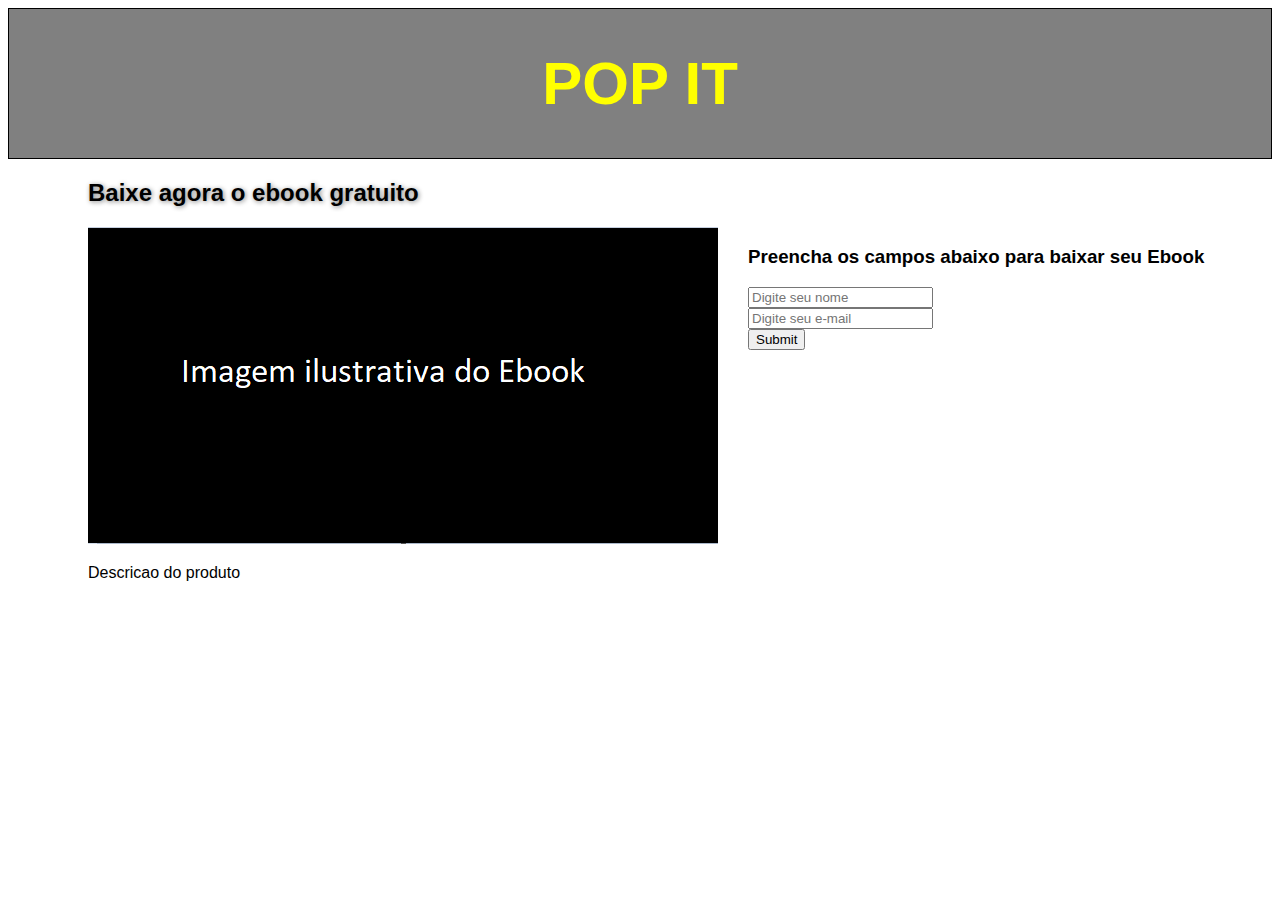
==== index.html @ 54b6ff03 "bootstrap" ====
<!DOCTYPE html>
<html lang="PT-BR">
<html>
   <head>
      <title>.:POP IT:.</title>
	  <link rel="stylesheet" href="estilo.css"/>
	  <link rel="stylesheet" href="https://stackpath.bootstrapcdn.com/bootstrap/4.5.0/css/bootstrap.min.css" integrity="sha384-9aIt2nRpC12Uk9gS9baDl411NQApFmC26EwAOH8WgZl5MYYxFfc+NcPb1dKGj7Sk" crossorigin="anonymous">
	  
   </head>
   <body>
      <div id="conteudo">
      <div id="cabecalho" style="color:yellow;">
	     <h1>POP IT</h1>
      </div>
	  
	  <div id="tituloDestaque">
	     <h2>Baixe agora o ebook gratuito</h2>
	  </div>
	  
	  <div>
	     <div id="produto">
	     <div class="produtoEbook">
		    <img class="imgEbook" src="images/imageebook.png" hspace="30">
			<p class="descDestaque">Descricao do produto</p>
	     </div>
		 
	  <div>
	     <div id="formulario">
		 <div class="formularioDados">
		 <h3>Preencha os campos abaixo para baixar seu Ebook</h3>
         <form method="POST" action="https://smtl.gama.academy/leads/bfeebc04-b7e1-11ea-8228-89cff86db9a0">
            <input
               name="name"
               type="text"
               pattern="^\D{2,}\s[\D\s]{2,}$"
               title="Digite seu nome completo"
			   placeholder="Digite seu nome"
               required> </br>
            <input
               name="email"
               type="email"
               title="Digite um email válido"
			   placeholder="Digite seu e-mail"
               required> </br>
			   
            <input name="redirectTo" type="hidden" value="https://popit.netlify.app/thankyoupage/thankyou.html" />
            <input name="debugMode" type="hidden" value="true" />
            <input type="submit" />
         </form>
	  </div>
	  
	  <script src="https://code.jquery.com/jquery-3.5.1.slim.min.js" integrity="sha384-DfXdz2htPH0lsSSs5nCTpuj/zy4C+OGpamoFVy38MVBnE+IbbVYUew+OrCXaRkfj" crossorigin="anonymous"></script>
      <script src="https://cdn.jsdelivr.net/npm/popper.js@1.16.0/dist/umd/popper.min.js" integrity="sha384-Q6E9RHvbIyZFJoft+2mJbHaEWldlvI9IOYy5n3zV9zzTtmI3UksdQRVvoxMfooAo" crossorigin="anonymous"></script>
      <script src="https://stackpath.bootstrapcdn.com/bootstrap/4.5.0/js/bootstrap.min.js" integrity="sha384-OgVRvuATP1z7JjHLkuOU7Xw704+h835Lr+6QL9UvYjZE3Ipu6Tp75j7Bh/kR0JKI" crossorigin="anonymous"></script>
	  
   </body>

</html>
---- estilo.css ----
body {
	background-color: white;
	font-family: sans-serif;
}

#cabecalho { 
    border: black 1px solid; 
    background-color: grey; 
	margin-bottom: 20px;
	text-align: center;
	font-size: 30px;
}

#tituloDestaque {
	font-family: Arial, Helvetica, sans-serif;
	margin-left: 80px;
	text-shadow: gray 1px 1px 5px;
}
	
#produto {
    display: flex;
}

.descDestaque {
	margin-left: 80px;
}

.imgEbook {
	margin-left: 80px;

h3 {
	font-size: 20px;
    margin-top: 60px;
}
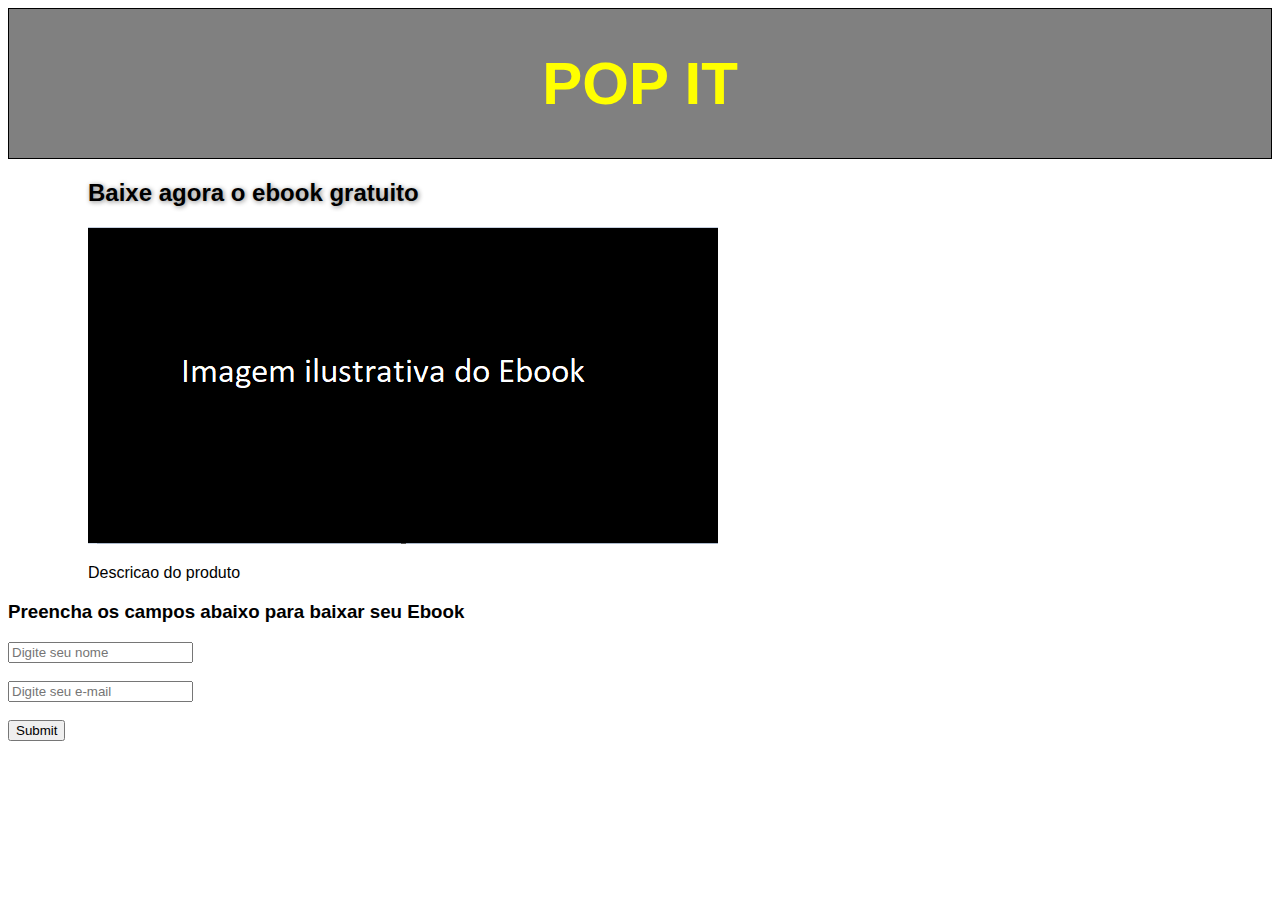
==== commit 2377c016: "config mobile" ====
--- a/index.html
+++ b/index.html
@@ -8,18 +8,24 @@
 	  
    </head>
    <body>
+      <div class="container">
       <div id="conteudo">
       <div id="cabecalho" style="color:yellow;">
+	     <div class="col-md-12">
 	     <h1>POP IT</h1>
+		 </div>
       </div>
 	  
 	  <div id="tituloDestaque">
+	     <div class="col-md-12">
 	     <h2>Baixe agora o ebook gratuito</h2>
+		 </div>
 	  </div>
 	  
 	  <div>
 	     <div id="produto">
 	     <div class="produtoEbook">
+		 <div class="col-md-12">
 		    <img class="imgEbook" src="images/imageebook.png" hspace="30">
 			<p class="descDestaque">Descricao do produto</p>
 	     </div>
@@ -27,7 +33,9 @@
 	  <div>
 	     <div id="formulario">
 		 <div class="formularioDados">
+		 <div class="col-md-12">
 		 <h3>Preencha os campos abaixo para baixar seu Ebook</h3>
+		 </div>
          <form method="POST" action="https://smtl.gama.academy/leads/bfeebc04-b7e1-11ea-8228-89cff86db9a0">
             <input
                name="name"
@@ -35,13 +43,13 @@
                pattern="^\D{2,}\s[\D\s]{2,}$"
                title="Digite seu nome completo"
 			   placeholder="Digite seu nome"
-               required> </br>
+               required> <br> </br>
             <input
                name="email"
                type="email"
                title="Digite um email válido"
 			   placeholder="Digite seu e-mail"
-               required> </br>
+               required> <br> </br>
 			   
             <input name="redirectTo" type="hidden" value="https://popit.netlify.app/thankyoupage/thankyou.html" />
             <input name="debugMode" type="hidden" value="true" />
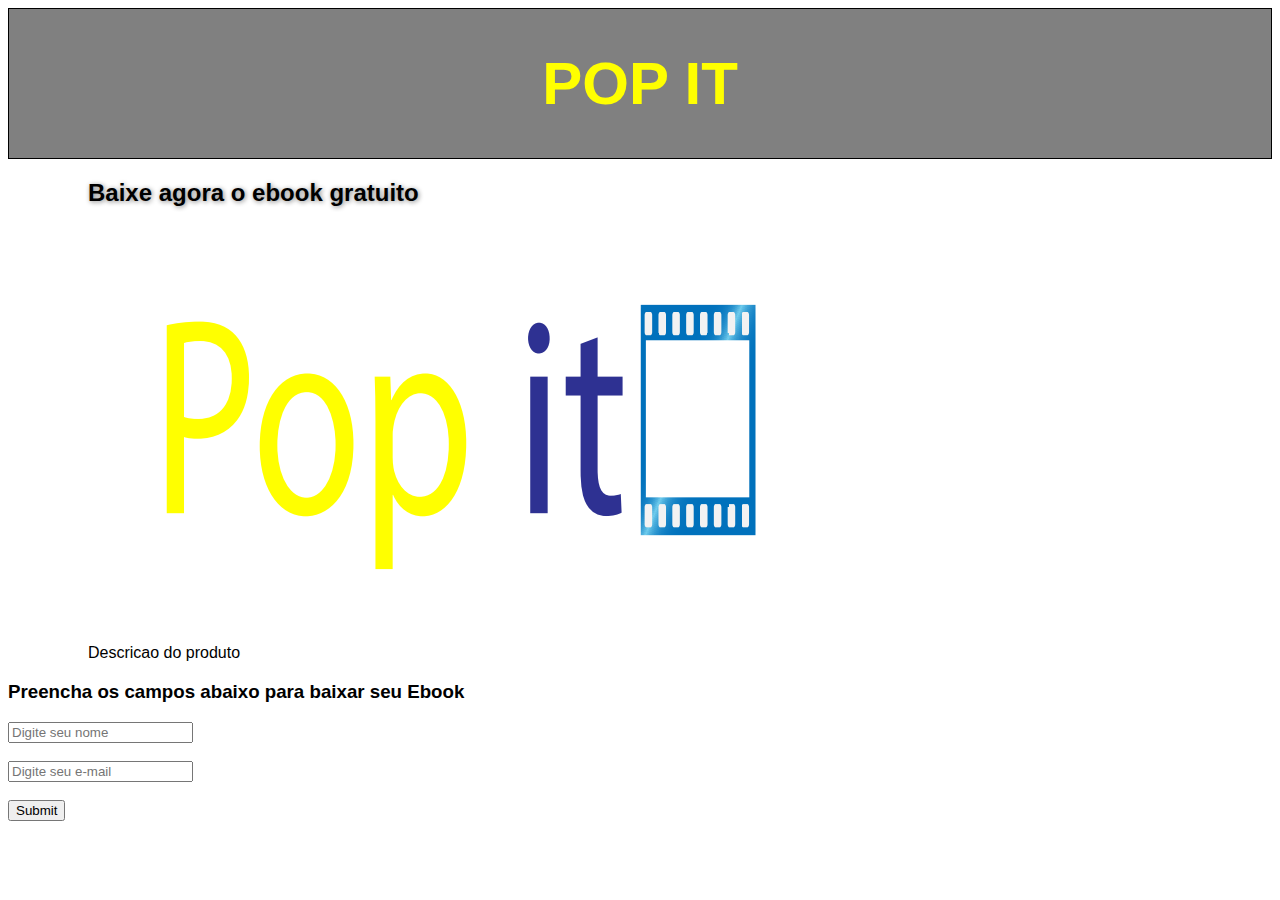
==== commit 683e43fa: "alteracao de imagem" ====
--- a/index.html
+++ b/index.html
@@ -26,7 +26,7 @@
 	     <div id="produto">
 	     <div class="produtoEbook">
 		 <div class="col-md-12">
-		    <img class="imgEbook" src="images/imageebook.png" hspace="30">
+		    <img class="imgEbook" src="images/popit.png">
 			<p class="descDestaque">Descricao do produto</p>
 	     </div>
 		 
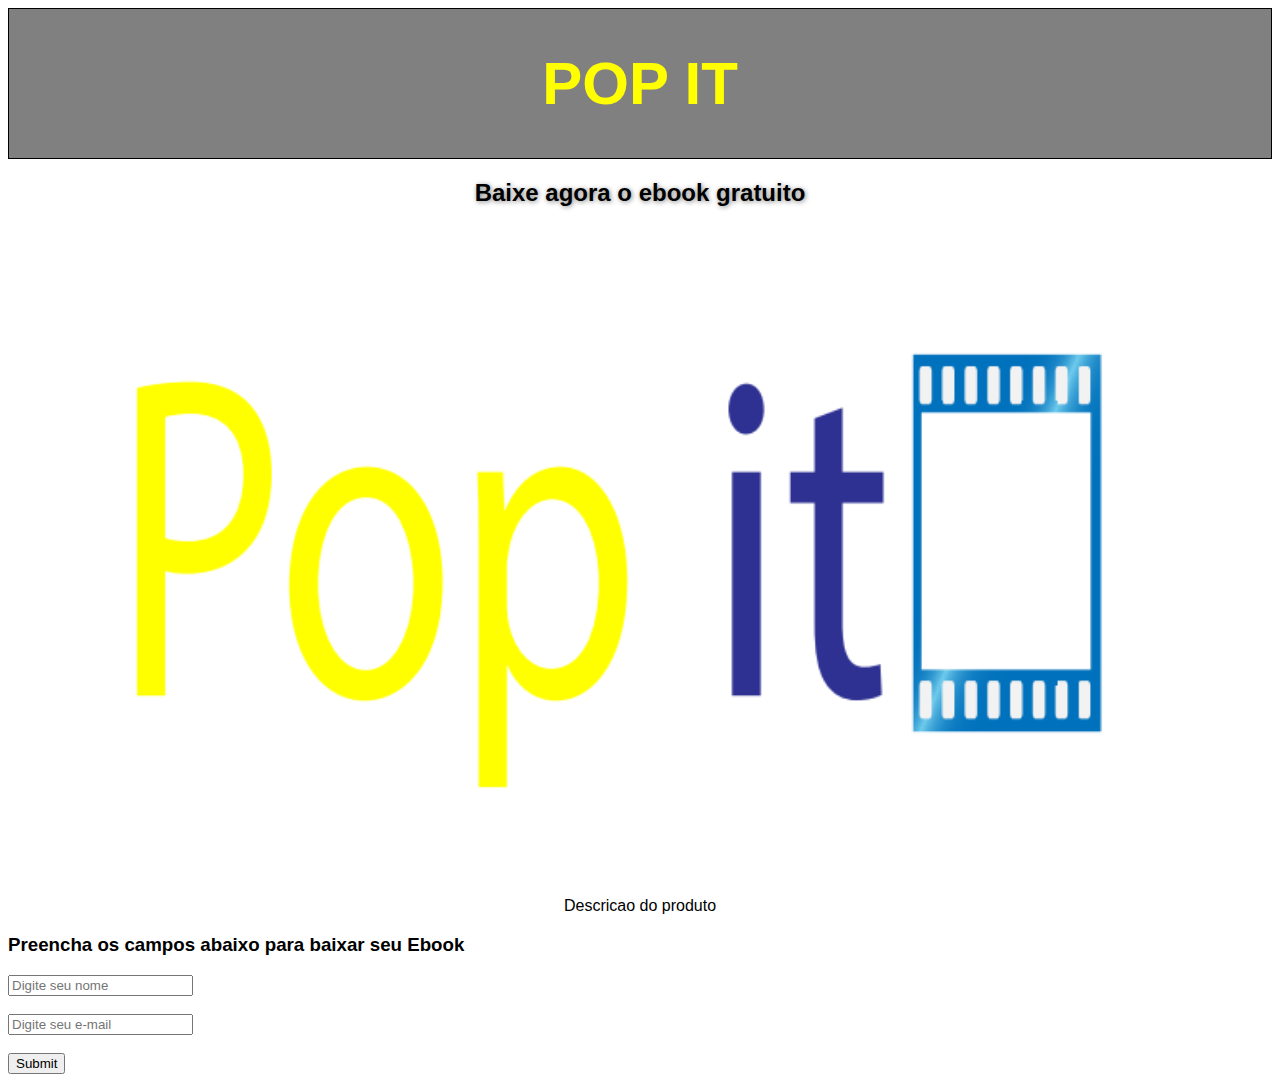
==== commit f9b1842a: "teste do debug" ====
--- a/index.html
+++ b/index.html
@@ -52,7 +52,6 @@
                required> <br> </br>
 			   
             <input name="redirectTo" type="hidden" value="https://popit.netlify.app/thankyoupage/thankyou.html" />
-            <input name="debugMode" type="hidden" value="true" />
             <input type="submit" />
          </form>
 	  </div>
--- a/estilo.css
+++ b/estilo.css
@@ -6,30 +6,39 @@
 #cabecalho { 
     border: black 1px solid; 
     background-color: grey; 
-	margin-bottom: 20px;
 	text-align: center;
 	font-size: 30px;
 }
 
 #tituloDestaque {
 	font-family: Arial, Helvetica, sans-serif;
-	margin-left: 80px;
 	text-shadow: gray 1px 1px 5px;
-}
-	
-#produto {
-    display: flex;
+	text-align: center;
 }
 
 .descDestaque {
-	margin-left: 80px;
+	text-align: center;
 }
 
 .imgEbook {
-	margin-left: 80px;
+	width: 100%;
+}
 
-h3 {
-	font-size: 20px;
-    margin-top: 60px;
+.frase {
+	font-size: 15px;
+    margin-top: 5px;
+	text-align: center;
+}
+
+.container {
+	background-color: white;
+}
+
+.formulario {
+	text-align: center;
+}
+
+#formularioDados {
+	text-align: center;
 }
 	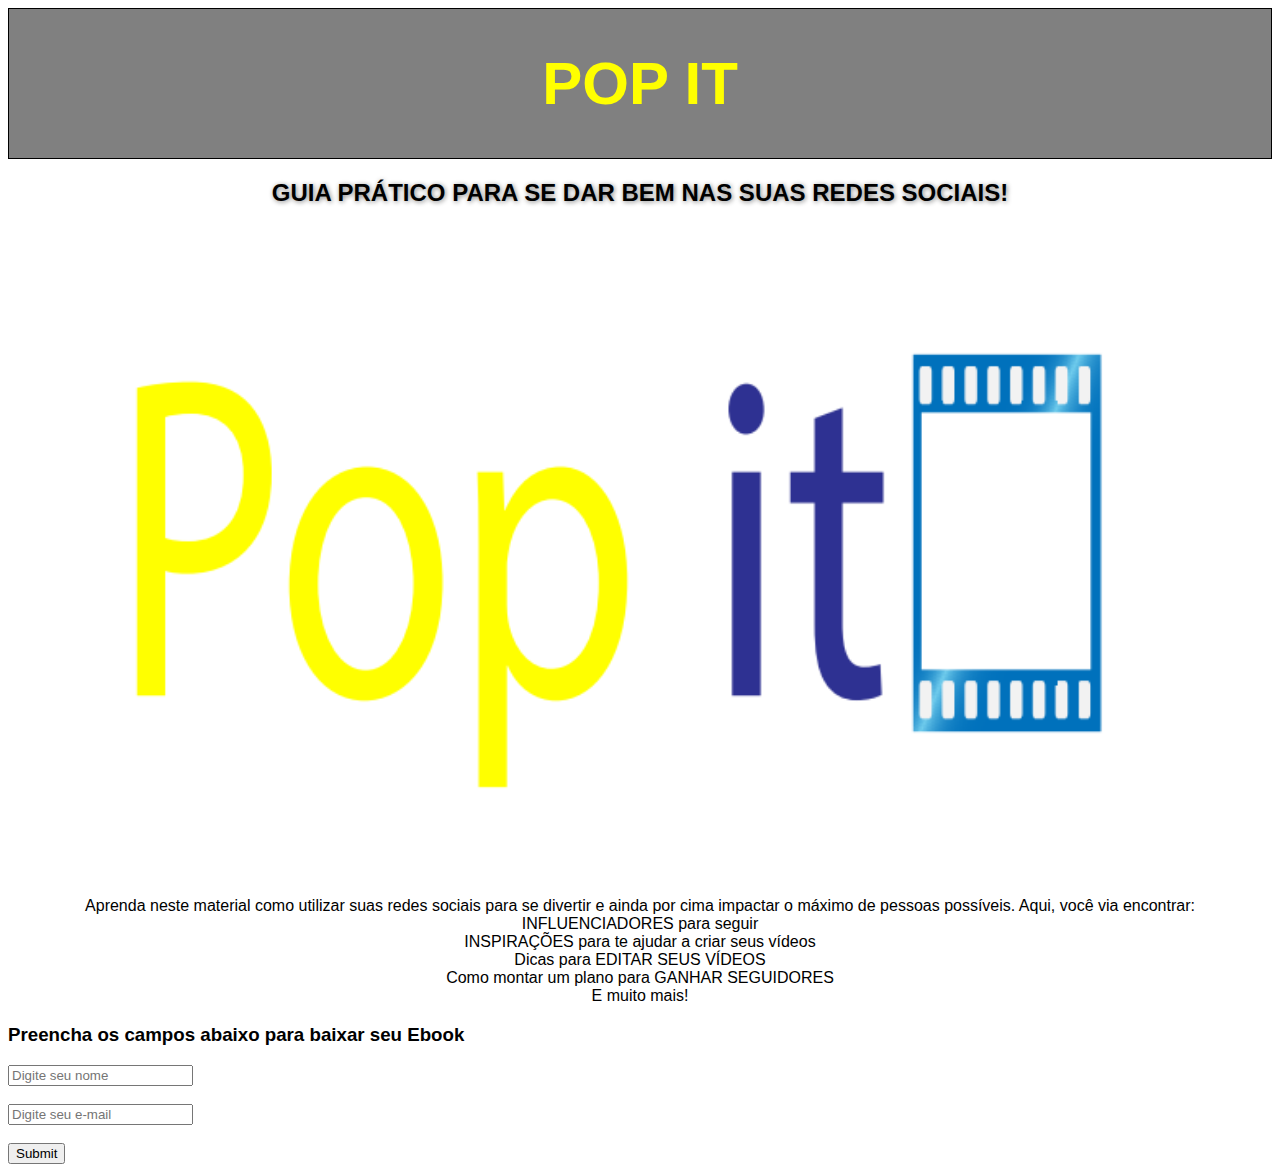
==== commit a863debe: "alteracao da descricao" ====
--- a/index.html
+++ b/index.html
@@ -18,7 +18,7 @@
 	  
 	  <div id="tituloDestaque">
 	     <div class="col-md-12">
-	     <h2>Baixe agora o ebook gratuito</h2>
+	     <h2>GUIA PRÁTICO PARA SE DAR BEM NAS SUAS REDES SOCIAIS!</h2>
 		 </div>
 	  </div>
 	  
@@ -27,7 +27,17 @@
 	     <div class="produtoEbook">
 		 <div class="col-md-12">
 		    <img class="imgEbook" src="images/popit.png">
-			<p class="descDestaque">Descricao do produto</p>
+			<p class="descDestaque">Aprenda neste material como utilizar suas redes sociais para se divertir e ainda por cima impactar o máximo de pessoas possíveis.
+                                    Aqui, você via encontrar: </br>
+                                    INFLUENCIADORES para seguir </br>
+                                    INSPIRAÇÕES para te ajudar a criar seus vídeos </br>
+
+                                    Dicas para EDITAR SEUS VÍDEOS </br>
+
+                                    Como montar um plano para GANHAR SEGUIDORES </br>
+
+                                    E muito mais! </br>
+            </p>
 	     </div>
 		 
 	  <div>
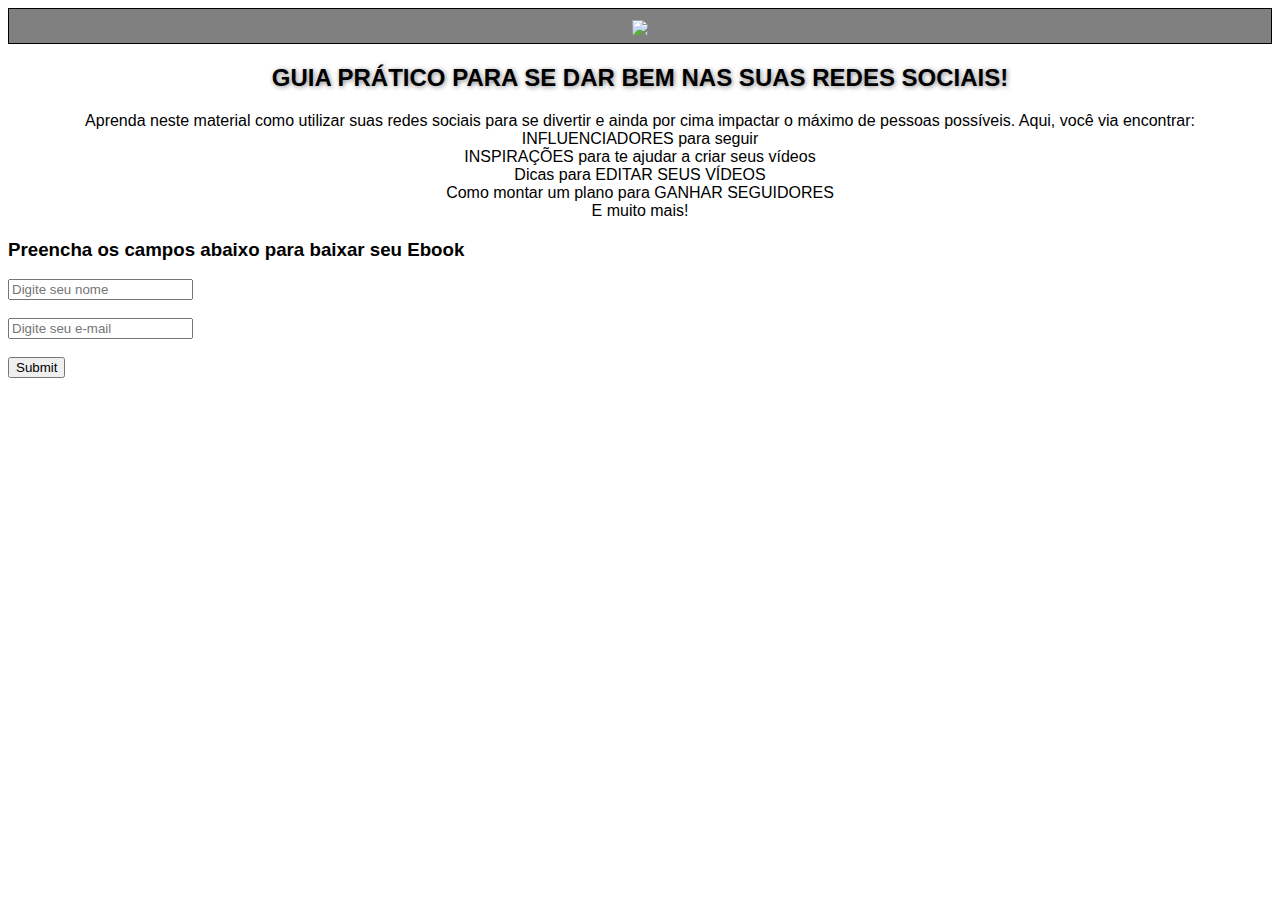
==== commit 38f8f6d7: "logo adicionado" ====
--- a/index.html
+++ b/index.html
@@ -12,7 +12,7 @@
       <div id="conteudo">
       <div id="cabecalho" style="color:yellow;">
 	     <div class="col-md-12">
-	     <h1>POP IT</h1>
+	     <img class="imgEbook" src="images/logo amarela.png">
 		 </div>
       </div>
 	  
@@ -26,7 +26,6 @@
 	     <div id="produto">
 	     <div class="produtoEbook">
 		 <div class="col-md-12">
-		    <img class="imgEbook" src="images/popit.png">
 			<p class="descDestaque">Aprenda neste material como utilizar suas redes sociais para se divertir e ainda por cima impactar o máximo de pessoas possíveis.
                                     Aqui, você via encontrar: </br>
                                     INFLUENCIADORES para seguir </br>
@@ -70,6 +69,28 @@
       <script src="https://cdn.jsdelivr.net/npm/popper.js@1.16.0/dist/umd/popper.min.js" integrity="sha384-Q6E9RHvbIyZFJoft+2mJbHaEWldlvI9IOYy5n3zV9zzTtmI3UksdQRVvoxMfooAo" crossorigin="anonymous"></script>
       <script src="https://stackpath.bootstrapcdn.com/bootstrap/4.5.0/js/bootstrap.min.js" integrity="sha384-OgVRvuATP1z7JjHLkuOU7Xw704+h835Lr+6QL9UvYjZE3Ipu6Tp75j7Bh/kR0JKI" crossorigin="anonymous"></script>
 	  
+	  <!-- Global site tag (gtag.js) - Google Analytics -->
+      <script async src="https://www.googletagmanager.com/gtag/js?id=UA-171418458-1"></script>
+      <script>
+      window.dataLayer = window.dataLayer || [];
+      function gtag(){dataLayer.push(arguments);}
+      gtag('js', new Date());
+
+      gtag('config', 'UA-171418458-1');
+      </script>
+
+      <!-- Hotjar Tracking Code for https://popit.netlify.app/ -->
+      <script>
+     (function(h,o,t,j,a,r){
+        h.hj=h.hj||function(){(h.hj.q=h.hj.q||[]).push(arguments)};
+        h._hjSettings={hjid:1882429,hjsv:6};
+        a=o.getElementsByTagName('head')[0];
+        r=o.createElement('script');r.async=1;
+        r.src=t+h._hjSettings.hjid+j+h._hjSettings.hjsv;
+        a.appendChild(r);
+      })(window,document,'https://static.hotjar.com/c/hotjar-','.js?sv=');
+      </script>
+
    </body>
 
 </html>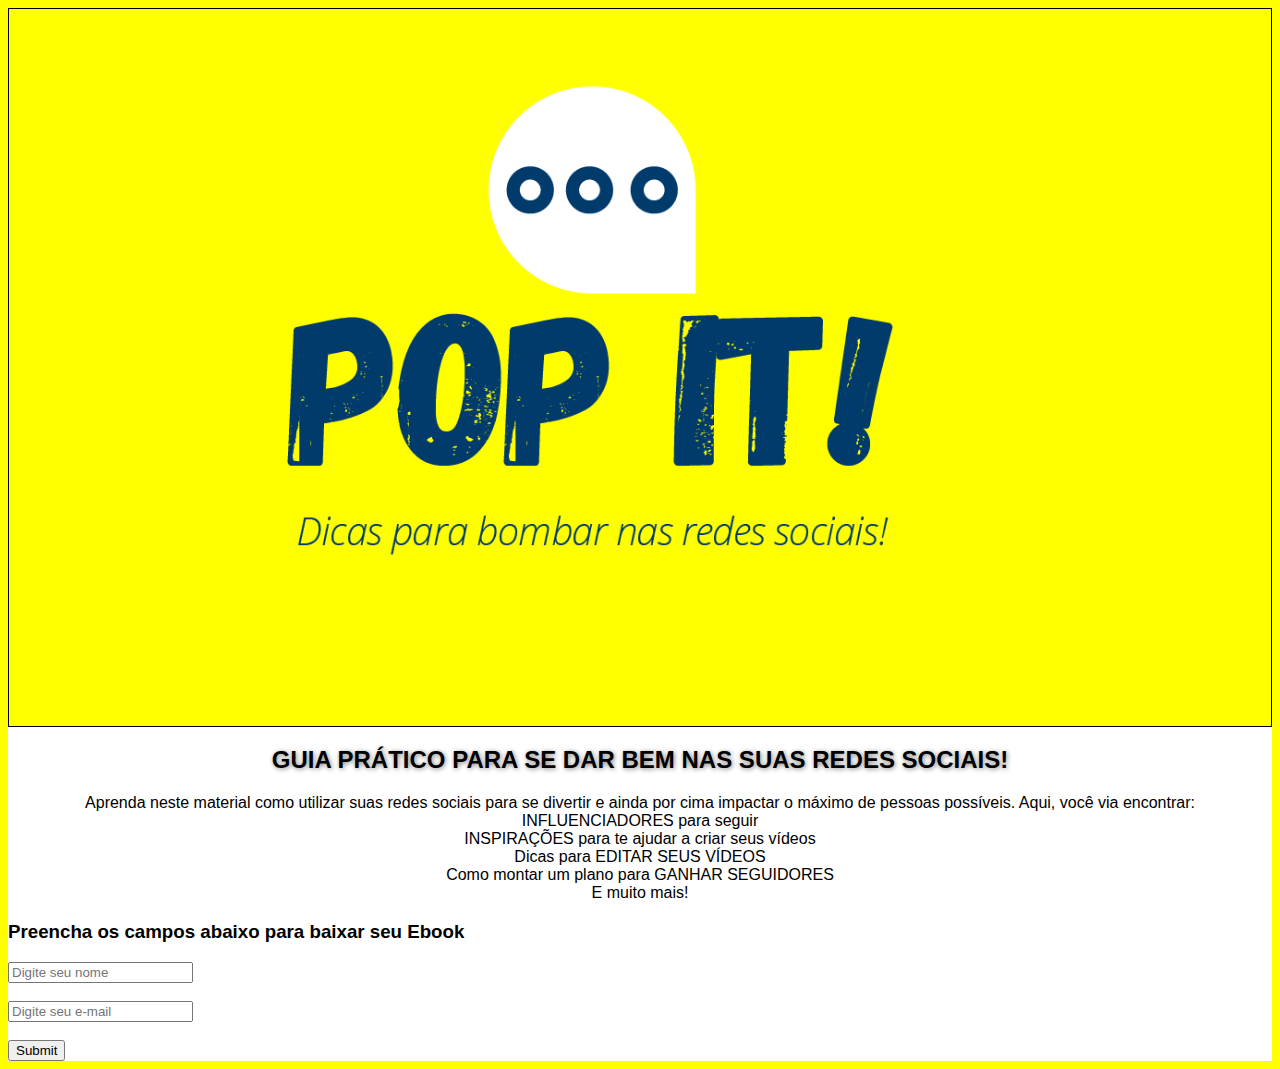
==== commit 7ef06a3e: "imagem adicionada" ====
--- a/index.html
+++ b/index.html
@@ -12,7 +12,7 @@
       <div id="conteudo">
       <div id="cabecalho" style="color:yellow;">
 	     <div class="col-md-12">
-	     <img class="imgEbook" src="images/logo amarela.png">
+	     <img class="imgEbook" src="images/11Artboard 1.png">
 		 </div>
       </div>
 	  
--- a/estilo.css
+++ b/estilo.css
@@ -1,11 +1,11 @@
 body {
-	background-color: white;
+	background-color: yellow;
 	font-family: sans-serif;
 }
 
 #cabecalho { 
     border: black 1px solid; 
-    background-color: grey; 
+    background-color: yellow; 
 	text-align: center;
 	font-size: 30px;
 }
